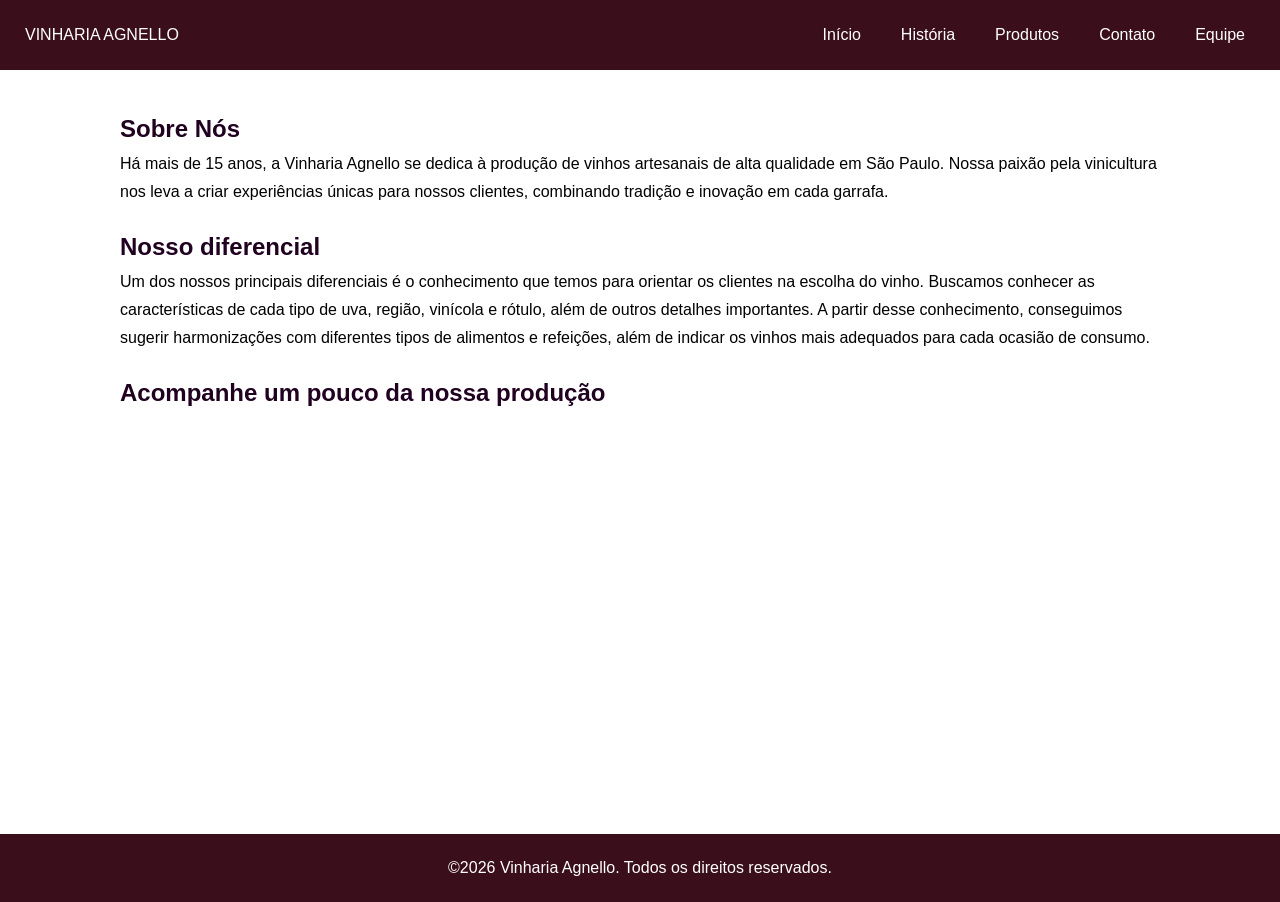
==== index.html @ 793b46d7 "feat: melhora paginas e elaboração do CSS de cada página" ====
<!DOCTYPE html>
<html lang="pt-br">
<head>
    <meta charset="UTF-8">
    <meta name="keywords" content="Vinharia Agnello vinhos artesanais há mais de 15 anos em São Paulo">
    <title>Vinharia Agnello</title>
    <link rel="stylesheet" href="src/css/style.css">
</head>
<body>
    <header class="container-header">
        <div class="container-header_title">
            <a class="title" href="../../index.html">VINHARIA AGNELLO</a>
        </div>
        <div class="container-header_nav">
            <nav>
                <ul class="menu-list">
                    <li class="menu-item"><a href="index.html">Início</a></li>
                    <li class="menu-item"><a href="src/pages/historia.html">História</a></li>
                    <li class="menu-item"><a href="src/pages/produtos.html">Produtos</a></li>
                    <li class="menu-item"><a href="src/pages/contatos.html">Contato</a></li>
                    <li class="menu-item"><a href="src/pages/equipe.html">Equipe</a></li>
                </ul>
            </nav>
        </div>
    </header>

    <br>

    <main>
        <section id="sobre-nos">
            <h2>Sobre Nós</h2>
            <p>Há mais de 15 anos, a Vinharia Agnello se dedica à produção de vinhos artesanais de alta qualidade em São Paulo. Nossa paixão pela vinicultura nos leva a criar experiências únicas para nossos clientes, combinando tradição e inovação em cada garrafa.</p>
        </section>

        <section id = "sobre-nos">
            <h2>Nosso diferencial</h2>
            <p>Um dos nossos principais diferenciais é o conhecimento que temos para orientar os clientes na escolha do vinho. Buscamos conhecer as características de cada tipo de uva, região, vinícola e rótulo, além de outros detalhes importantes. A partir desse conhecimento, conseguimos sugerir harmonizações com diferentes tipos de alimentos e refeições, além de indicar os vinhos mais adequados para cada ocasião de consumo.</p>
        </section>

        <section id = "sobre-nos">
            <h2 >Acompanhe um pouco da nossa produção</h2>
            <iframe width="919" height="517" src="https://www.youtube.com/embed/ieRbMcKo-t4" title="Produção artesanal de VINHO, Arte Milenar na Serra Gaúcha - VINHO COLONIAL 🍇 tradição italiana" frameborder="0" allow="accelerometer; autoplay; clipboard-write; encrypted-media; gyroscope; picture-in-picture; web-share" referrerpolicy="strict-origin-when-cross-origin" allowfullscreen></iframe>
        </section>
    </main>



    <footer>
        <p class="footer-text">©2026 Vinharia Agnello. Todos os direitos reservados.</p>
    </footer>

    
</body>
</html>
---- src/css/style.css ----
* {
    margin: 0;
    padding: 0;
    box-sizing: border-box;
    font-family: 'Franklin Gothic Medium', 'Arial Narrow', Arial, sans-serif;
    line-height: 1.75;

}
a,
li {
    text-decoration: none;
    list-style: none;
}
body {
    font-family: 'Franklin Gothic Medium', 'Arial Narrow', Arial, sans-serif;
    background-color: white;
    margin: 0;
    padding: 0;
}


iframe {
    width: 70%;
    aspect-ratio: 16 / 9;
    height: auto;
    border-radius: 12px;
    display: block;
}

.menu {
    color: rgb(2, 2, 2);
    margin: 20px 0;

}

.menu ul {
    list-style: none;
    display: flex;
    flex-wrap: wrap;
    gap: 16px;
    padding: 0;
}

.menu a {
    color: rgb(0, 0, 0);
    text-decoration: none;
    font-weight: 700;
    margin: 0 10px;
}

.menu a:hover {
    text-decoration: underline;
}


h2 {
    color: #200120;
}

footer {
    background-color: #3A0F1B;
    color: #fff;
    width: 100%;
    margin-top: auto;
}



.footer-text {
    align-items: center;
    justify-content: center;
    display: flex;
    padding: 20px;
}


/* Cabecalho */
.menu-list {
    display: flex;
    gap: 20px;
}

.menu-item a {
    padding: 10px;
    color: white;
}

.title {
    color: white;
}

.container-header {
    padding: 25px;
    display: flex;
    justify-content: space-between;
    width: 100%;
    height: 70px;
    color: white;
    background-color: #3A0F1B;
    align-items: center;
}


#sobre-nos {
    max-width: 1100px;
    margin: 0 auto;
    align-items: center;
    padding: 10px 30px 10px 30px;
}
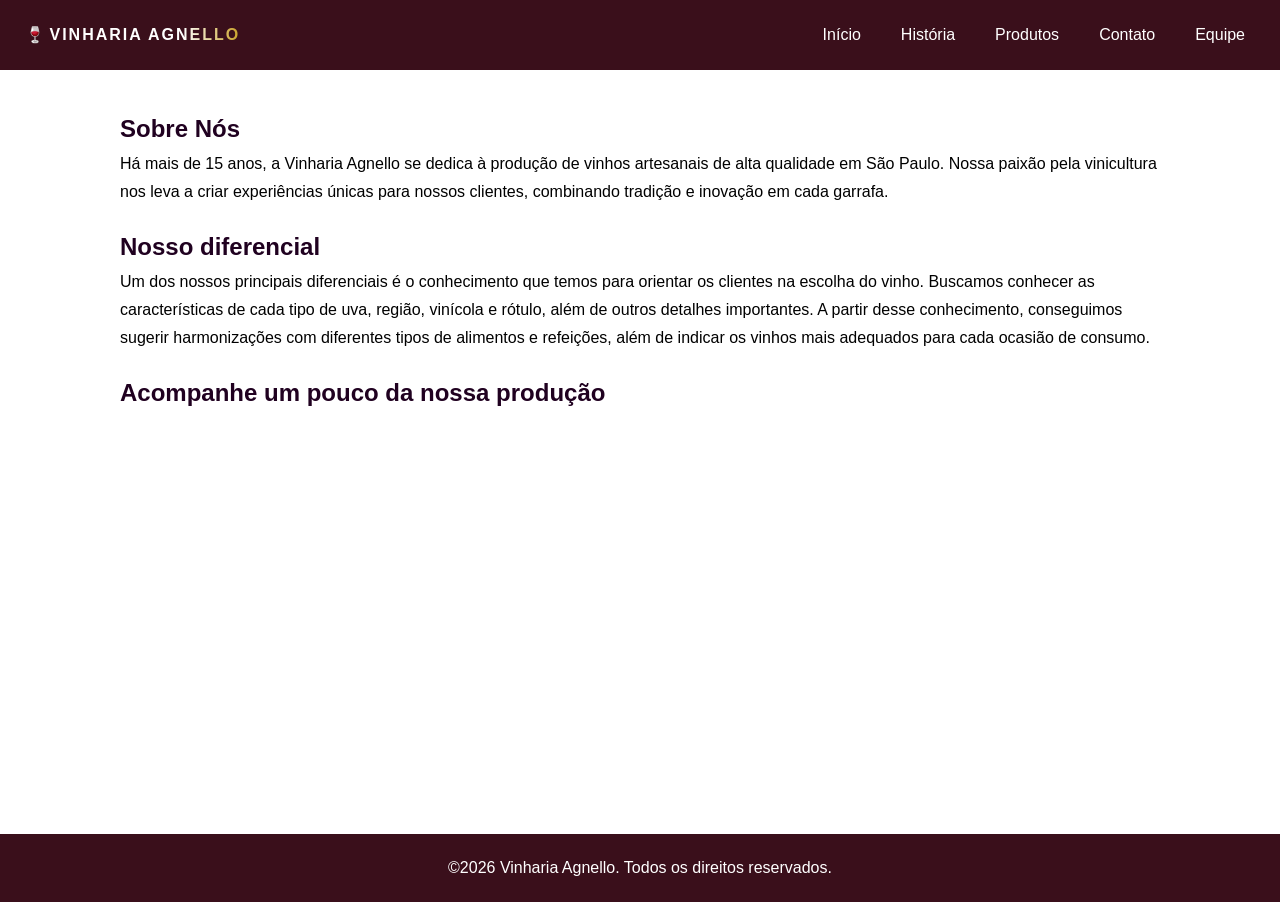
==== commit 531224bf: "Atualização do index e coreção do js" ====
--- a/index.html
+++ b/index.html
@@ -4,16 +4,17 @@
     <meta charset="UTF-8">
     <meta name="keywords" content="Vinharia Agnello vinhos artesanais há mais de 15 anos em São Paulo">
     <title>Vinharia Agnello</title>
-    <link rel="stylesheet" href="src/css/style.css">
+    <link rel="stylesheet" href="src/assets/css/style.css">
 </head>
 <body>
     <header class="container-header">
         <div class="container-header_title">
-            <a class="title" href="../../index.html">VINHARIA AGNELLO</a>
+            <a class="title" href="index.html">VINHARIA AGNELLO</a>
         </div>
         <div class="container-header_nav">
             <nav>
-                <ul class="menu-list">
+                <!-- lista de links internos para navegar pela página -->
+                <ul class="menu-list"> 
                     <li class="menu-item"><a href="index.html">Início</a></li>
                     <li class="menu-item"><a href="src/pages/historia.html">História</a></li>
                     <li class="menu-item"><a href="src/pages/produtos.html">Produtos</a></li>
@@ -26,6 +27,7 @@
 
     <br>
 
+    <!-- corpo da pagina inicial -->
     <main>
         <section id="sobre-nos">
             <h2>Sobre Nós</h2>
@@ -37,6 +39,7 @@
             <p>Um dos nossos principais diferenciais é o conhecimento que temos para orientar os clientes na escolha do vinho. Buscamos conhecer as características de cada tipo de uva, região, vinícola e rótulo, além de outros detalhes importantes. A partir desse conhecimento, conseguimos sugerir harmonizações com diferentes tipos de alimentos e refeições, além de indicar os vinhos mais adequados para cada ocasião de consumo.</p>
         </section>
 
+        <!-- vídeo do youtube -->
         <section id = "sobre-nos">
             <h2 >Acompanhe um pouco da nossa produção</h2>
             <iframe width="919" height="517" src="https://www.youtube.com/embed/ieRbMcKo-t4" title="Produção artesanal de VINHO, Arte Milenar na Serra Gaúcha - VINHO COLONIAL 🍇 tradição italiana" frameborder="0" allow="accelerometer; autoplay; clipboard-write; encrypted-media; gyroscope; picture-in-picture; web-share" referrerpolicy="strict-origin-when-cross-origin" allowfullscreen></iframe>
@@ -49,6 +52,6 @@
         <p class="footer-text">©2026 Vinharia Agnello. Todos os direitos reservados.</p>
     </footer>
 
-    
+<script src="src/assets/js/script.js"></script>    
 </body>
-</html>+</html>
--- a/src/assets/css/style.css
+++ b/src/assets/css/style.css
@@ -0,0 +1,112 @@
+
+@import url("./efeitos.css");
+
+* {
+    margin: 0;
+    padding: 0;
+    box-sizing: border-box;
+    font-family: 'Franklin Gothic Medium', 'Arial Narrow', Arial, sans-serif;
+    line-height: 1.75;
+
+}
+a,
+li {
+    text-decoration: none;
+    list-style: none;
+}
+body {
+    font-family: 'Franklin Gothic Medium', 'Arial Narrow', Arial, sans-serif;
+    background-color: white;
+    margin: 0;
+    padding: 0;
+}
+    
+
+iframe {
+    width: 70%;
+    aspect-ratio: 16 / 9;
+    height: auto;
+    border-radius: 12px;
+    display: block;
+}
+
+.menu {
+    color: rgb(2, 2, 2);
+    margin: 20px 0;
+
+}
+
+.menu ul {
+    list-style: none;
+    display: flex;
+    flex-wrap: wrap;
+    gap: 16px;
+    padding: 0;
+}
+
+.menu a {
+    color: rgb(0, 0, 0);
+    text-decoration: none;
+    font-weight: 700;
+    margin: 0 10px;
+}
+
+.menu a:hover {
+    text-decoration: underline;
+}
+
+
+h2 {
+    color: #200120;
+}
+
+footer {
+    background-color: #3A0F1B;
+    color: #fff;
+    width: 100%;
+    margin-top: auto;
+}
+
+
+
+.footer-text {
+    align-items: center;
+    justify-content: center;
+    display: flex;
+    padding: 20px;
+}
+
+
+/* Cabecalho */
+.menu-list {
+    display: flex;
+    gap: 20px;
+}
+
+.menu-item a {
+    padding: 10px;
+    color: white;
+}
+
+.title {
+    color: white;
+}
+
+.container-header {
+    padding: 25px;
+    display: flex;
+    justify-content: space-between;
+    width: 100%;
+    height: 70px;
+    color: white;
+    background-color: #3A0F1B;
+    align-items: center;
+}
+
+
+#sobre-nos {
+    max-width: 1100px;
+    margin: 0 auto;
+    align-items: center;
+    padding: 10px 30px 10px 30px;
+}
